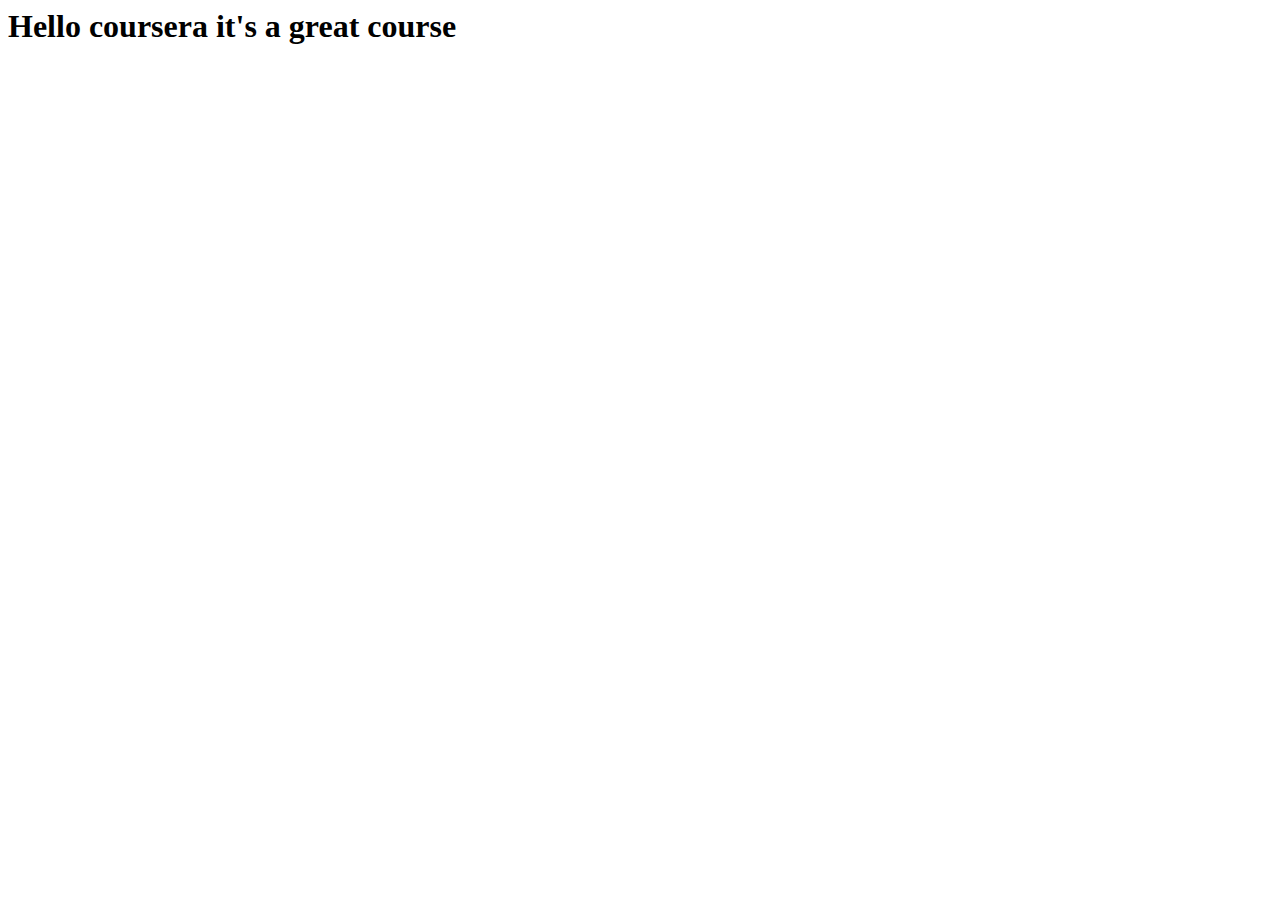
==== site/index.html @ be91c56a "adding site folder" ====
<html lang="en">
<head>
    <meta charset="UTF-8">
    <meta name="viewport" content="width=device-width, initial-scale=1.0">
    <title>Hello</title>
</head>
<body>
    <h1>Hello coursera it's a great course </h1>
</body>
</html>
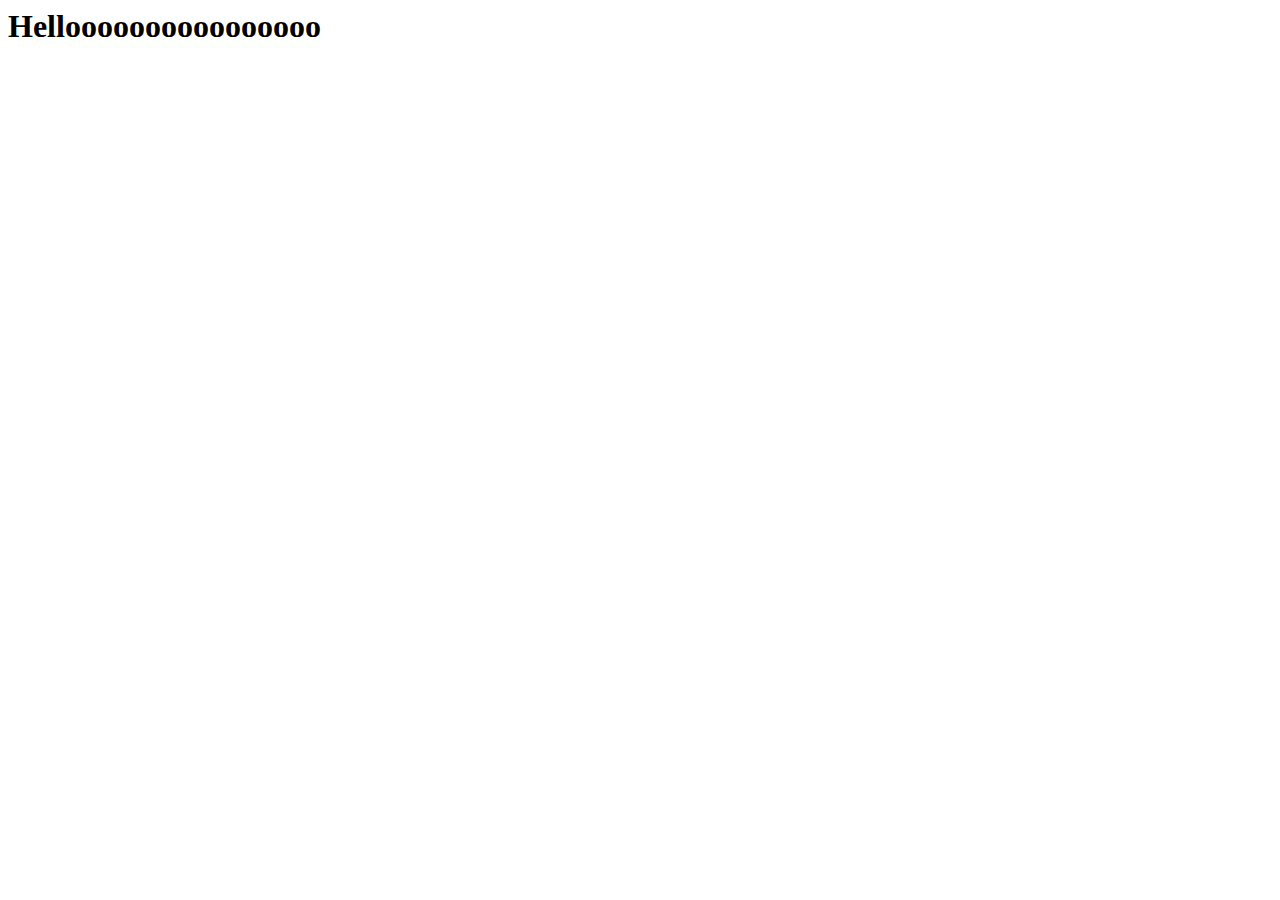
==== commit 7d4a24b9: "change index" ====
--- a/site/index.html
+++ b/site/index.html
@@ -5,6 +5,6 @@
     <title>Hello</title>
 </head>
 <body>
-    <h1>Hello coursera it's a great course </h1>
+    <h1>Helloooooooooooooooo</h1>
 </body>
 </html>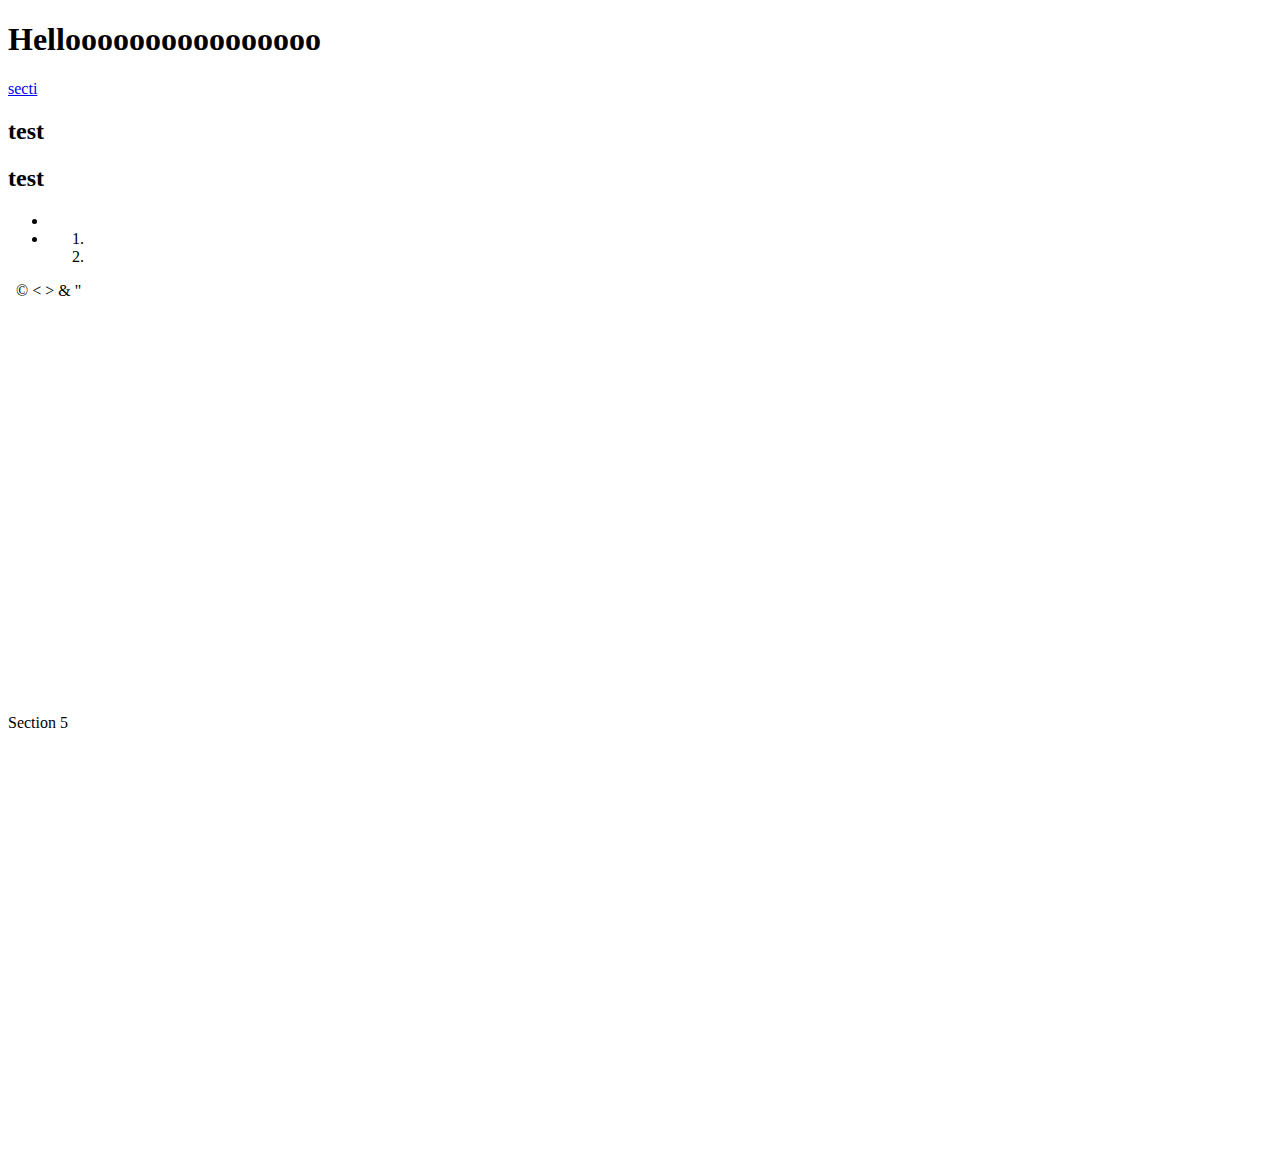
==== commit fdf4e1de: "change in index files" ====
--- a/site/index.html
+++ b/site/index.html
@@ -1,3 +1,4 @@
+<!DOCTYPE html>
 <html lang="en">
 <head>
     <meta charset="UTF-8">
@@ -6,5 +7,31 @@
 </head>
 <body>
     <h1>Helloooooooooooooooo</h1>
+    <a href="#section5"> secti</a>
+    <div>
+        <section>
+            <h2>test</h2>
+            <article><h2>test</h2></article>
+        </section>
+        <aside>
+
+        </aside>
+        <ul>
+            <li>
+
+            </li>
+            <li>
+                <ol>
+                    <li>
+
+                    </li>
+                    <li></li>
+                </ol>
+            </li>
+        </ul>
+    </div>
+    &nbsp; &copy; &lt; &gt; &amp; &quot;
+    <br><br><br><br><br><br><br><br><br><br><br><br><br><br><br><br><br><br><br><br><br><br><br><br>
+    <a name="section5"> Section 5 <br><br><br><br><br><br><br><br><br><br><br><br><br><br><br><br><br><br><br><br><br><br><br><br></a>
 </body>
 </html>